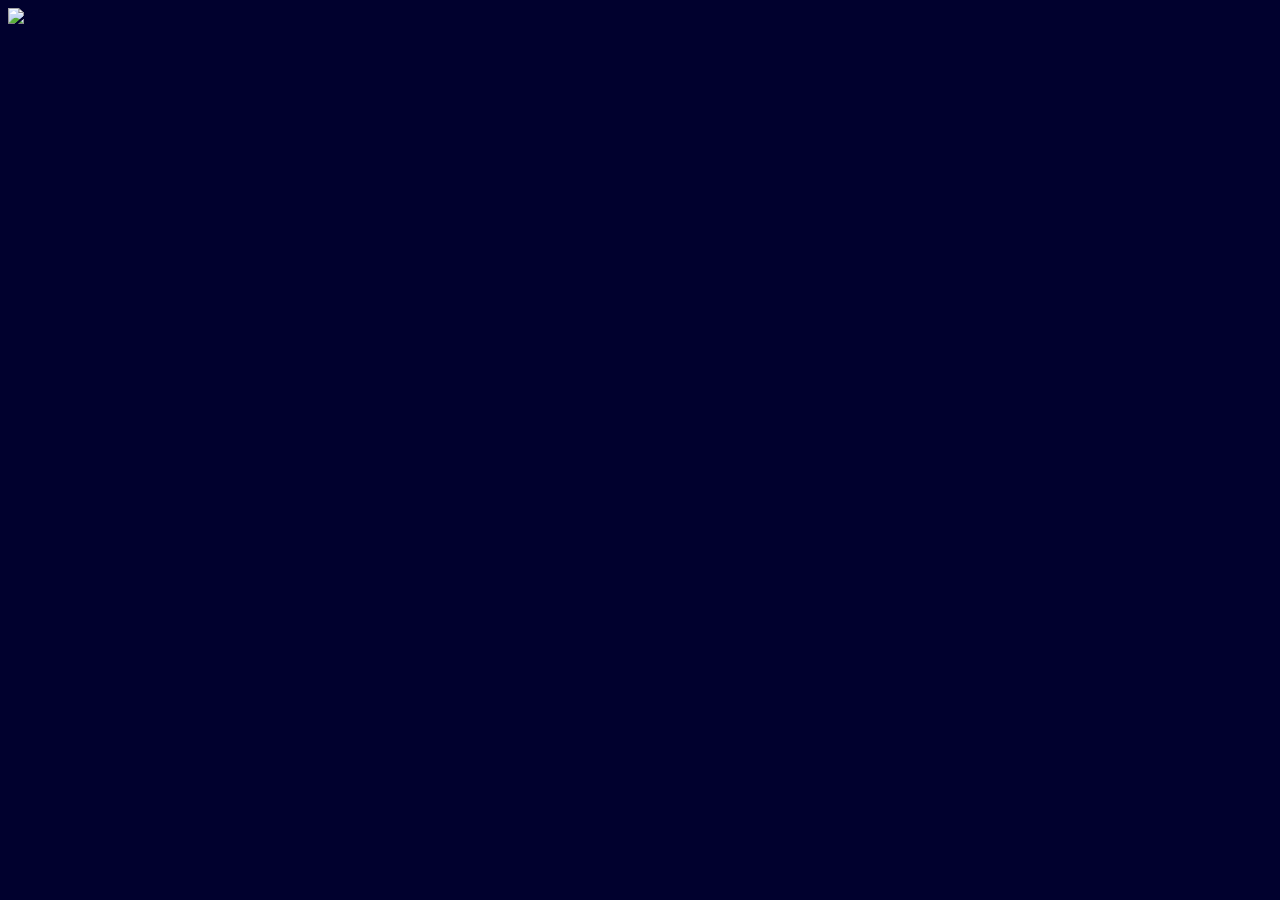
==== index.html @ 276d3bdc "changes" ====
<!DOCTYPE html>
<html lang="en">
<head>
    <link
         rel="stylesheet"
         href="./stars.css"
    />
    <link
        rel="stylesheet"
        href="./dashboard.css"/>
    <meta charset="UTF-8">
    <meta name="viewport" content="width=device-width, initial-scale=1.0">
    <title>Document</title>
</head>
<body>
    <img src="./stars1.png">
    <div class="image-1">
        <!-- <img src="./Artboard 2.png"> -->
    </div>
</body>
</html>
---- stars.css ----
img{
	
	width : 100%;
	height: auto;
	
}
---- dashboard.css ----
.image-1 img{
    width: 100%;
    height: auto;
    
}
html{
    background-color: rgb(1, 1, 46);
}
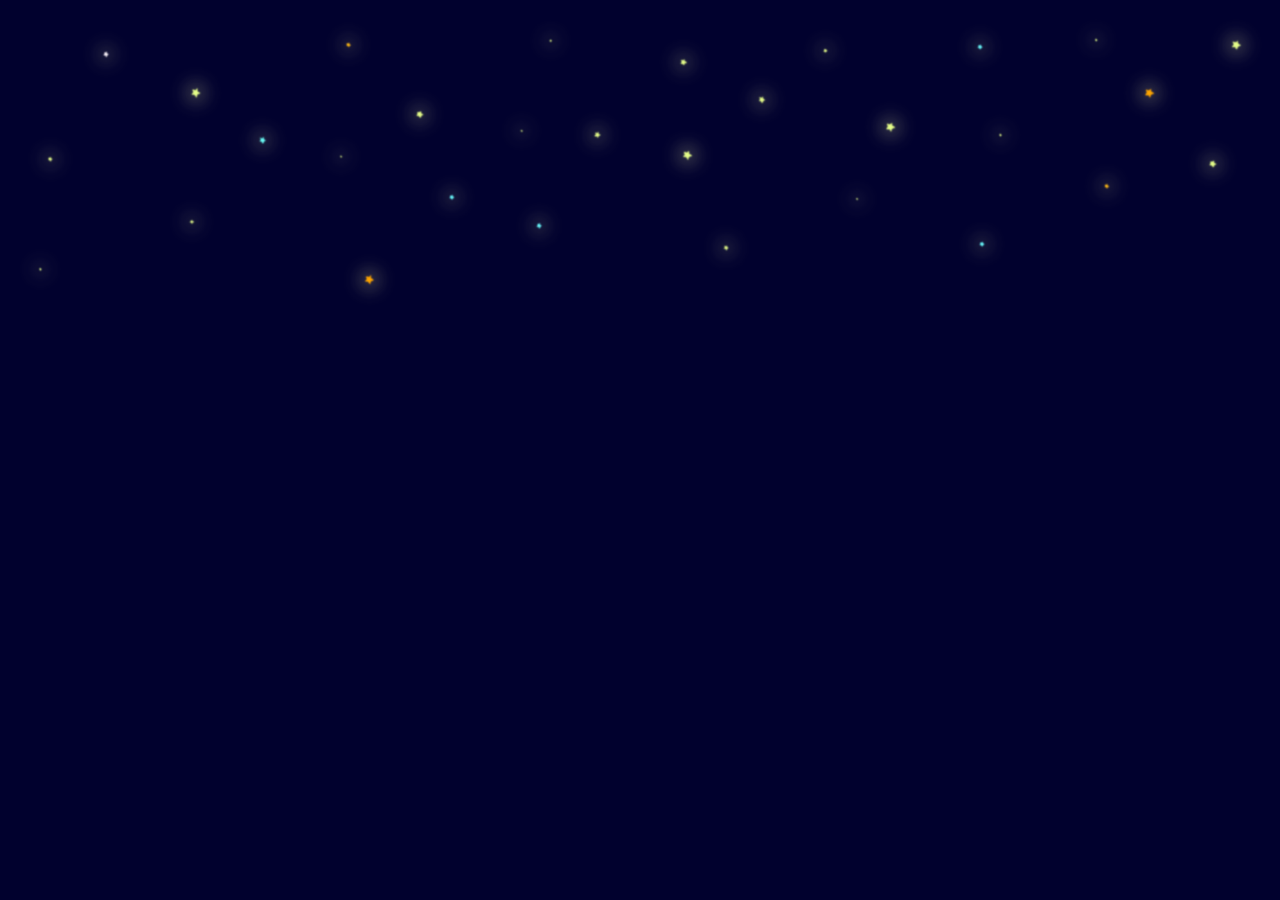
==== commit 7a133492: "change in location" ====
--- a/index.html
+++ b/index.html
@@ -13,7 +13,7 @@
     <title>Document</title>
 </head>
 <body>
-    <img src="./stars1.png">
+    <img src="Required graphics/stars1.png">
     <div class="image-1">
         <!-- <img src="./Artboard 2.png"> -->
     </div>
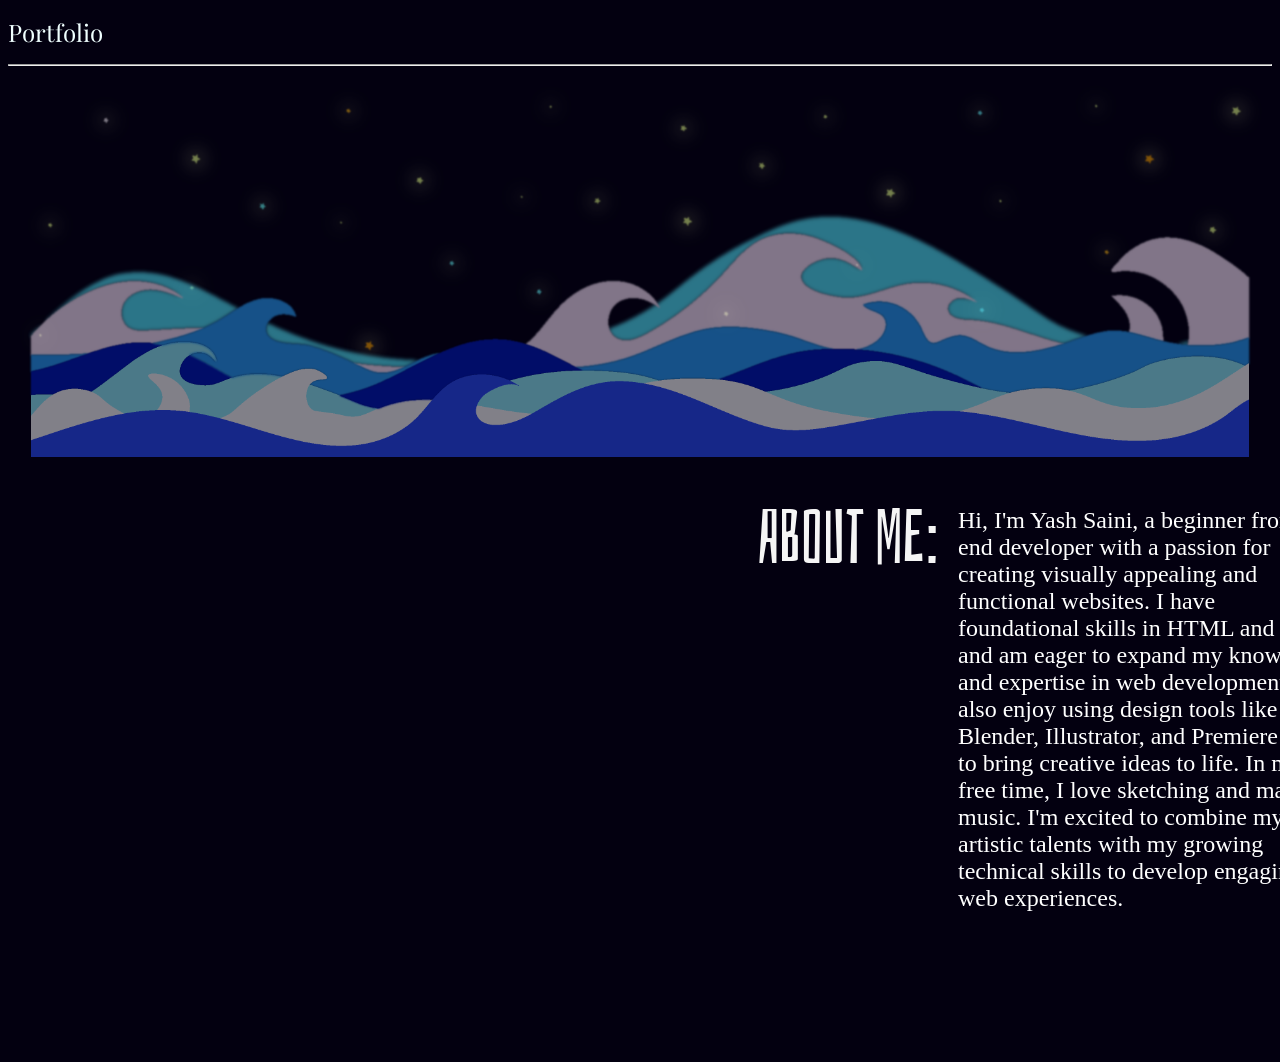
==== commit 4aee2f29: "more" ====
--- a/index.html
+++ b/index.html
@@ -1,21 +1,49 @@
 <!DOCTYPE html>
 <html lang="en">
 <head>
-    <link
-         rel="stylesheet"
-         href="./stars.css"
-    />
-    <link
+
+
+
+    <link rel="preconnect" href="https://fonts.googleapis.com">
+<link rel="preconnect" href="https://fonts.gstatic.com" crossorigin>
+<link href="https://fonts.googleapis.com/css2?family=Playfair+Display:ital,wght@0,400..900;1,400..900&family=Playwrite+BE+VLG:wght@100..400&family=Playwrite+IN:wght@100..400&display=swap" rel="stylesheet">
+
+
+
+<link rel="preconnect" href="https://fonts.googleapis.com">
+<link rel="preconnect" href="https://fonts.gstatic.com" crossorigin>
+<link href="https://fonts.googleapis.com/css2?family=Bahianita&family=Bodoni+Moda+SC:ital,opsz,wght@0,6..96,400..900;1,6..96,400..900&family=Playfair+Display:ital,wght@0,400..900;1,400..900&family=Playwrite+BE+VLG:wght@100..400&family=Playwrite+IN:wght@100..400&display=swap" rel="stylesheet">
+   
+
+
+ <link
         rel="stylesheet"
         href="./dashboard.css"/>
+
+
     <meta charset="UTF-8">
     <meta name="viewport" content="width=device-width, initial-scale=1.0">
-    <title>Document</title>
+    <title>Portfolio</title>
 </head>
 <body>
-    <img src="Required graphics/stars1.png">
+    <h1>Portfolio</h1>
+    <hr>
     <div class="image-1">
-        <!-- <img src="./Artboard 2.png"> -->
+        <div class="stars">
+            <img id="starsimage" draggable="false" src="Required graphics/stars1.png">
+        </div>
+        <div class="tides">
+            <img id="tidesimage" draggable="false" src="Required graphics/tides.png">
+        </div>
+        
+    </div>
+    <div class="nameplate">
+        <p id="namestyle">ABOUT ME:
+        </p>
+        <div class="aboutme">
+            <p>Hi, I'm Yash Saini, a beginner front-end developer with a passion for creating visually appealing and functional websites. I have foundational skills in HTML and CSS and am eager to expand my knowledge and expertise in web development. I also enjoy using design tools like Blender, Illustrator, and Premiere Pro to bring creative ideas to life. In my free time, I love sketching and making music. I'm excited to combine my artistic talents with my growing technical skills to develop engaging web experiences.</p>
+
+        </div> 
     </div>
 </body>
 </html>
--- a/dashboard.css
+++ b/dashboard.css
@@ -1,8 +1,62 @@
+body{
+    overflow-x: hidden;
+}
+
 .image-1 img{
     width: 100%;
     height: auto;
     
 }
 html{
-    background-color: rgb(1, 1, 46);
+    background-color: rgb(3, 0, 16);
 }
+h1{
+    font-family: "Playfair Display", serif;
+    font-optical-sizing: auto;
+    font-weight: 150;
+    font-style: normal;
+    font-size: x-large;
+    color: azure;
+}
+
+ #namestyle{
+    font-family: "Bahianita", sans-serif;
+  font-weight: 10;
+  font-style: normal;
+    color: whitesmoke;
+    font-size: 470%;
+} 
+
+.nameplate{
+    position:relative;
+    top: 350px;
+    left: 750px;
+} 
+.tides{
+	position: absolute;
+	top: 120px;
+    left: 0px;
+	background-image: none;
+    width: 100%;
+	opacity: 50%;
+}
+
+.stars{
+	position: absolute;
+    width: 100%;
+        opacity: 50%;
+    }
+    
+.image-1{
+    position: relative;
+}    
+
+.aboutme {
+    position: inherit;
+    color: white;
+    top: -150px;
+    width: 30%;
+    left: 200px;
+    font-weight: 10;
+    font-size: 150%;
+}
